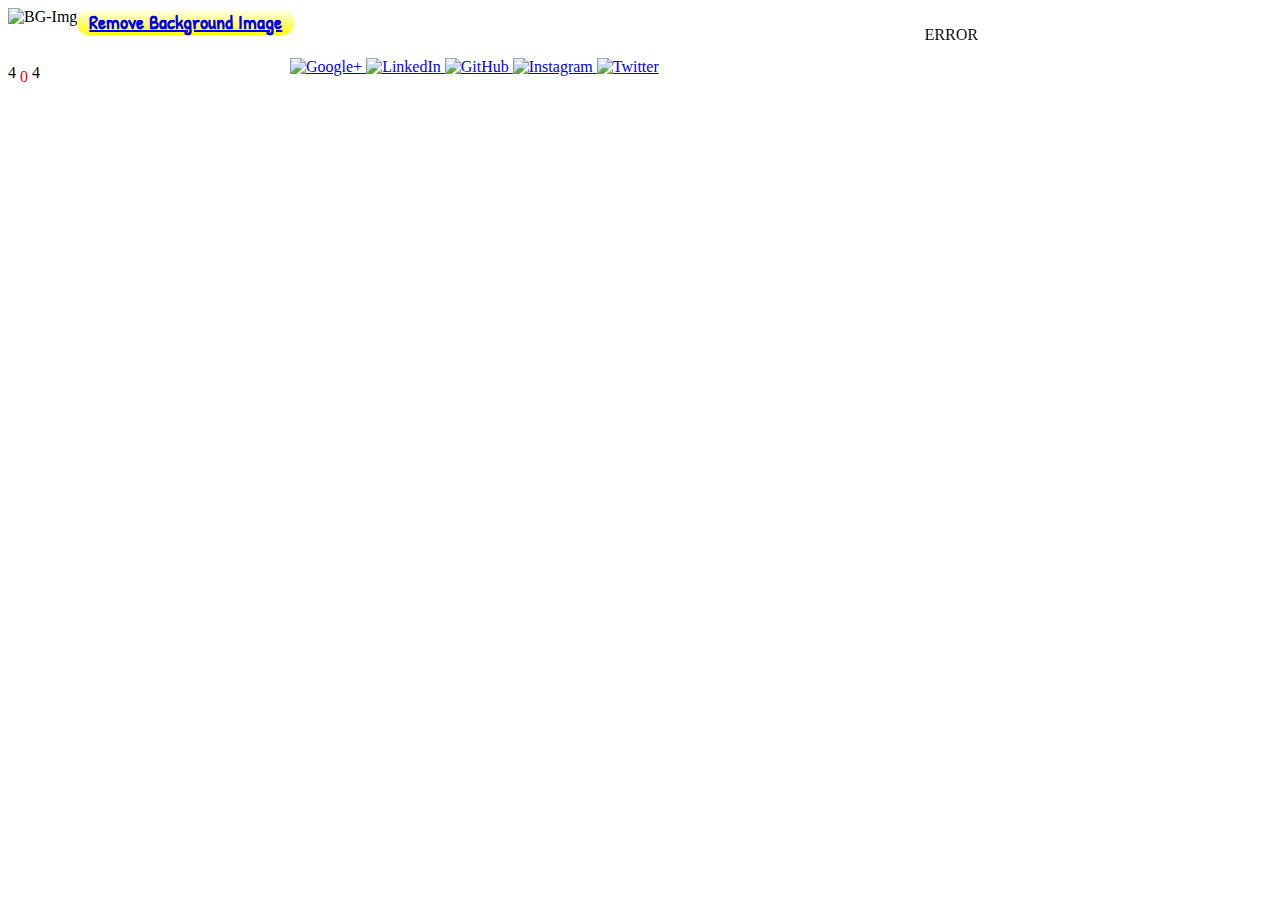
==== index.html @ 1b989995 "changing error code" ====
<!DOCTYPE html>

<html>
    <head>
        <meta charset="utf-8">
        <title>Error 400</title>
        <!-- Page Icon -->
        <link rel="shortcut icon" href="https://image.flaticon.com/icons/png/128/1199/1199558.png" type="image/png">
        <meta name="viewport" content="width=device-width, initial-scale=1">
        <link rel="stylesheet" type="text/css" href="main.css">
        <!-- Icon Stylesheets -->
        <link href="https://fonts.googleapis.com/css?family=Orbitron" rel="stylesheet">
        <link href="https://fonts.googleapis.com/css?family=Barlow" rel="stylesheet">
        <link href="https://fonts.googleapis.com/css?family=Patrick+Hand" rel="stylesheet">
        <link href="https://fonts.googleapis.com/css?family=Viga" rel="stylesheet">
    </head>

    <body>
        <img class="bgimg" src="brick2.jpg" alt="BG-Img">

        <span style="position: absolute; width: max-content; font-family: 'Patrick Hand', cursive; font-weight: bold; text-align: center; border-style: none; padding: 0px 12px; border-radius: 12px; background-image: linear-gradient(white, yellow); font-size: 20px;">
            <a href="index2.html" title="Click To Remove">Remove Background Image </a>
        </span>


        <div class="errbox">
            <marquee width="80%" scrollamount="5" behavior="alternate" onmouseover="this.stop()" onmouseout="this.start()"> ERROR </marquee>
            <p> 4 <span style="vertical-align: sub; color: red;"> 0 </span> 4 </p>
        </div>
        
        <p style="font-family: 'Patrick Hand', cursive; font-size: 60px; color: #ffffff; font-weight: bold; text-align: center; letter-spacing: 5px; padding: 5px; margin-top: -22%;">
            Oops!! Something Went Wrong<br>
            <span style="border-style: none; padding: 0px 12px; border-radius: 12px; background-image: linear-gradient(rgb(255, 125, 25), rgb(25,255,125), rgb(125, 25, 255)); font-size: 40px;">
                Contact Us
            </span>
        </p>
        
        <div class="icons" style="margin-left: auto; margin-right: auto; width: 700px; display: block;">
            <a title="Google+" href="https://plus.google.com/+LokeshVashishtha99" target="_blank"> <img src="https://image.flaticon.com/icons/png/128/145/145804.png" alt="Google+"> </a>
            <a title="LinkedIn" href="https://www.linkedin.com/in/lokesh-vashishtha/" target="_blank"> <img src="https://image.flaticon.com/icons/png/128/145/145807.png" alt="LinkedIn"> </a>
            <a title="GitHub" href="https://github.com/DevLok2017" target="_blank"> <img src="https://assets-cdn.github.com/images/modules/logos_page/GitHub-Mark.png" alt="GitHub" style="height: 128px; width: 128px;"> </a>
            <a title="Instagram" href="https://www.instagram.com/good.4.nothing/" target="_blank"> <img src="https://www.instagram.com/static/images/ico/favicon-192.png/68d99ba29cc8.png" alt="Instagram" style="height: 128px; width: 128px;"> </a>
            <a title="Twitter" href="https://twitter.com/lokeshv_99" target="_blank"> <img src="https://image.flaticon.com/icons/png/128/145/145812.png" alt="Twitter"> </a>
        </div>
    </body>
</html>
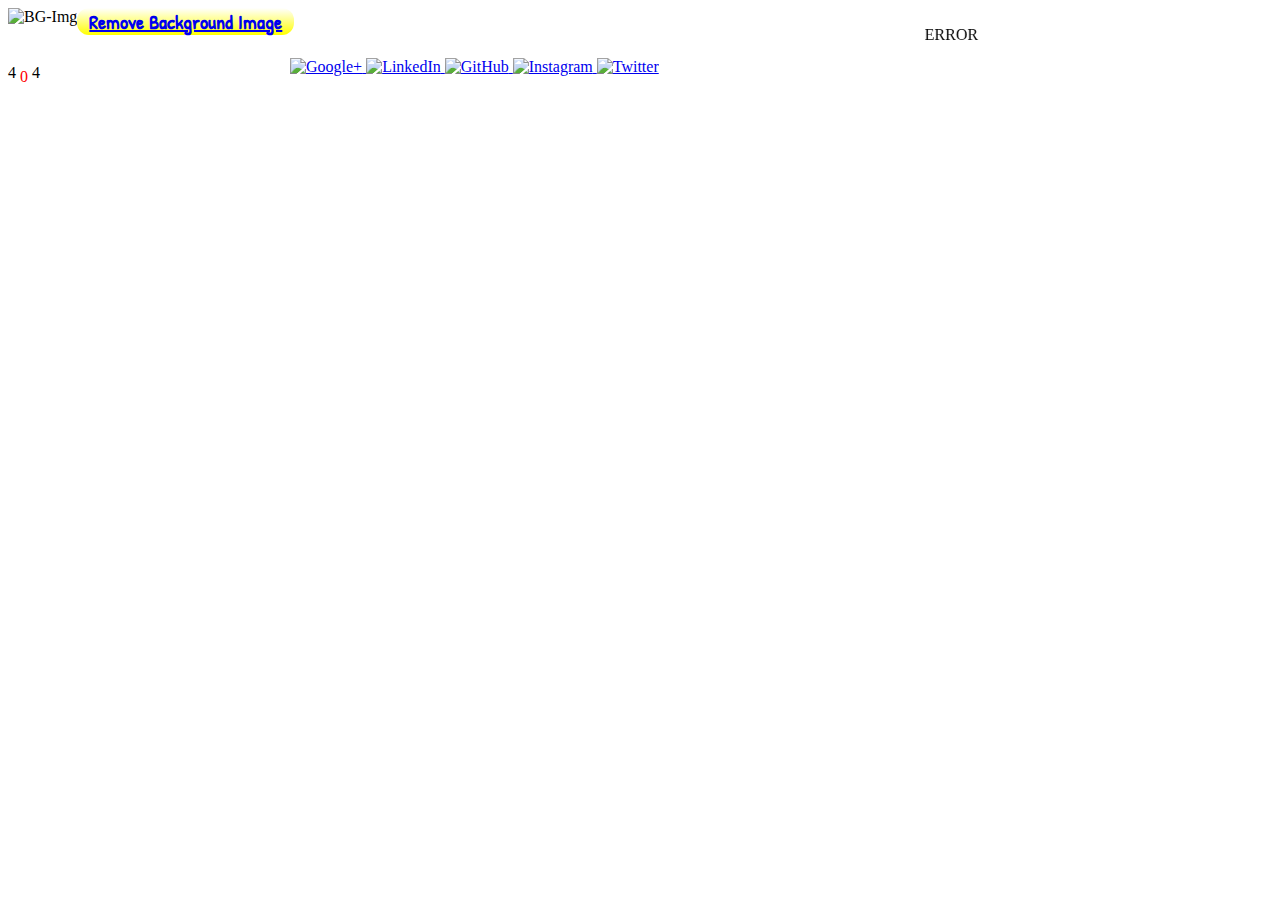
==== commit c26d7b0f: "changing_error_code" ====
--- a/index.html
+++ b/index.html
@@ -3,7 +3,7 @@
 <html>
     <head>
         <meta charset="utf-8">
-        <title>Error 400</title>
+        <title>Error 44 4</title>
         <!-- Page Icon -->
         <link rel="shortcut icon" href="https://image.flaticon.com/icons/png/128/1199/1199558.png" type="image/png">
         <meta name="viewport" content="width=device-width, initial-scale=1">
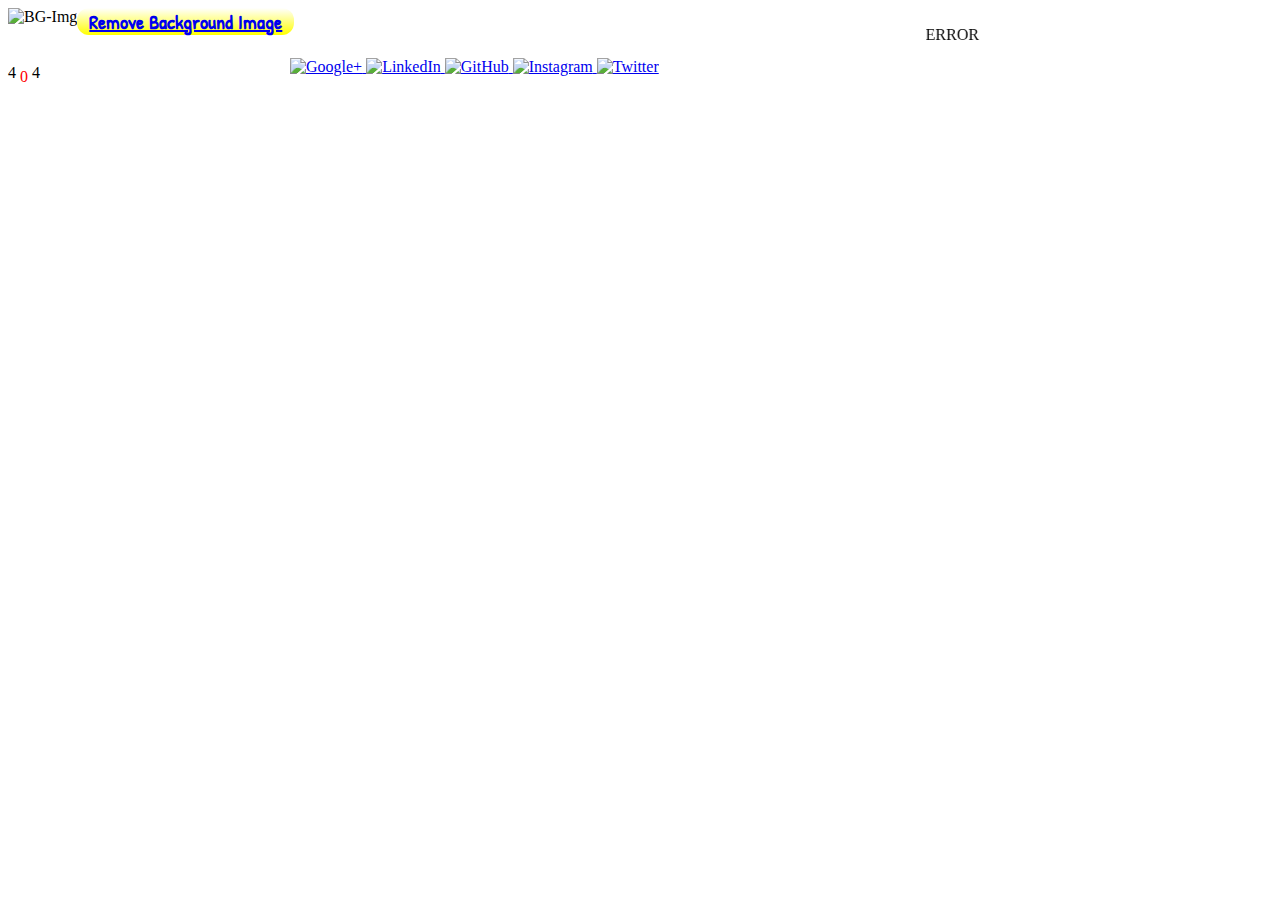
==== commit d159d70e: "removing comments" ====
--- a/index.html
+++ b/index.html
@@ -4,11 +4,9 @@
     <head>
         <meta charset="utf-8">
         <title>Error 44 4</title>
-        <!-- Page Icon -->
         <link rel="shortcut icon" href="https://image.flaticon.com/icons/png/128/1199/1199558.png" type="image/png">
         <meta name="viewport" content="width=device-width, initial-scale=1">
         <link rel="stylesheet" type="text/css" href="main.css">
-        <!-- Icon Stylesheets -->
         <link href="https://fonts.googleapis.com/css?family=Orbitron" rel="stylesheet">
         <link href="https://fonts.googleapis.com/css?family=Barlow" rel="stylesheet">
         <link href="https://fonts.googleapis.com/css?family=Patrick+Hand" rel="stylesheet">
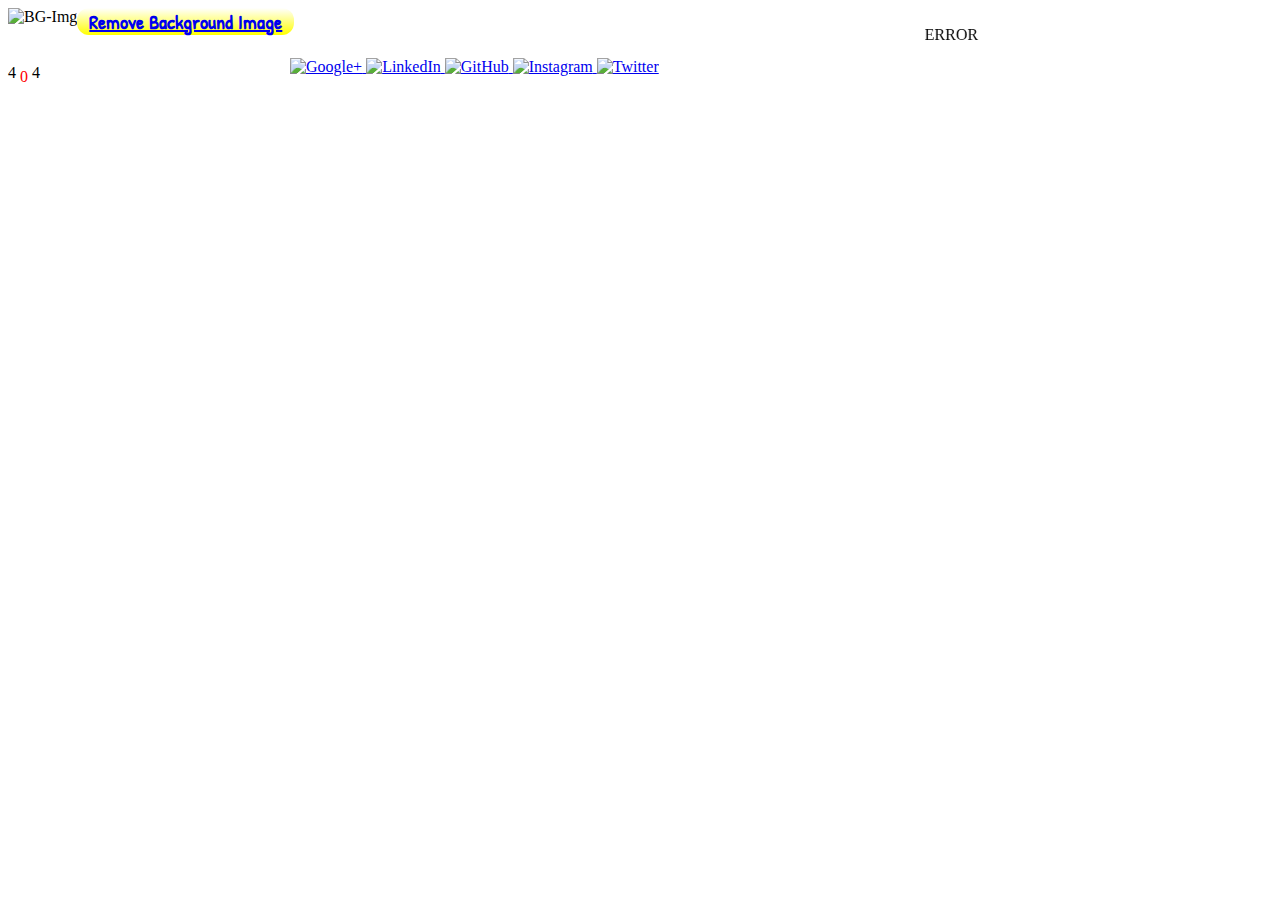
==== commit baf20f13: "Merge pull request #3 from gauravkhurana420/master" ====
--- a/index.html
+++ b/index.html
@@ -3,7 +3,9 @@
 <html>
     <head>
         <meta charset="utf-8">
-        <title>Error 44 4</title>
+
+        <title>Error 400</title>
+        <!-- Page Icon -->
         <link rel="shortcut icon" href="https://image.flaticon.com/icons/png/128/1199/1199558.png" type="image/png">
         <meta name="viewport" content="width=device-width, initial-scale=1">
         <link rel="stylesheet" type="text/css" href="main.css">
